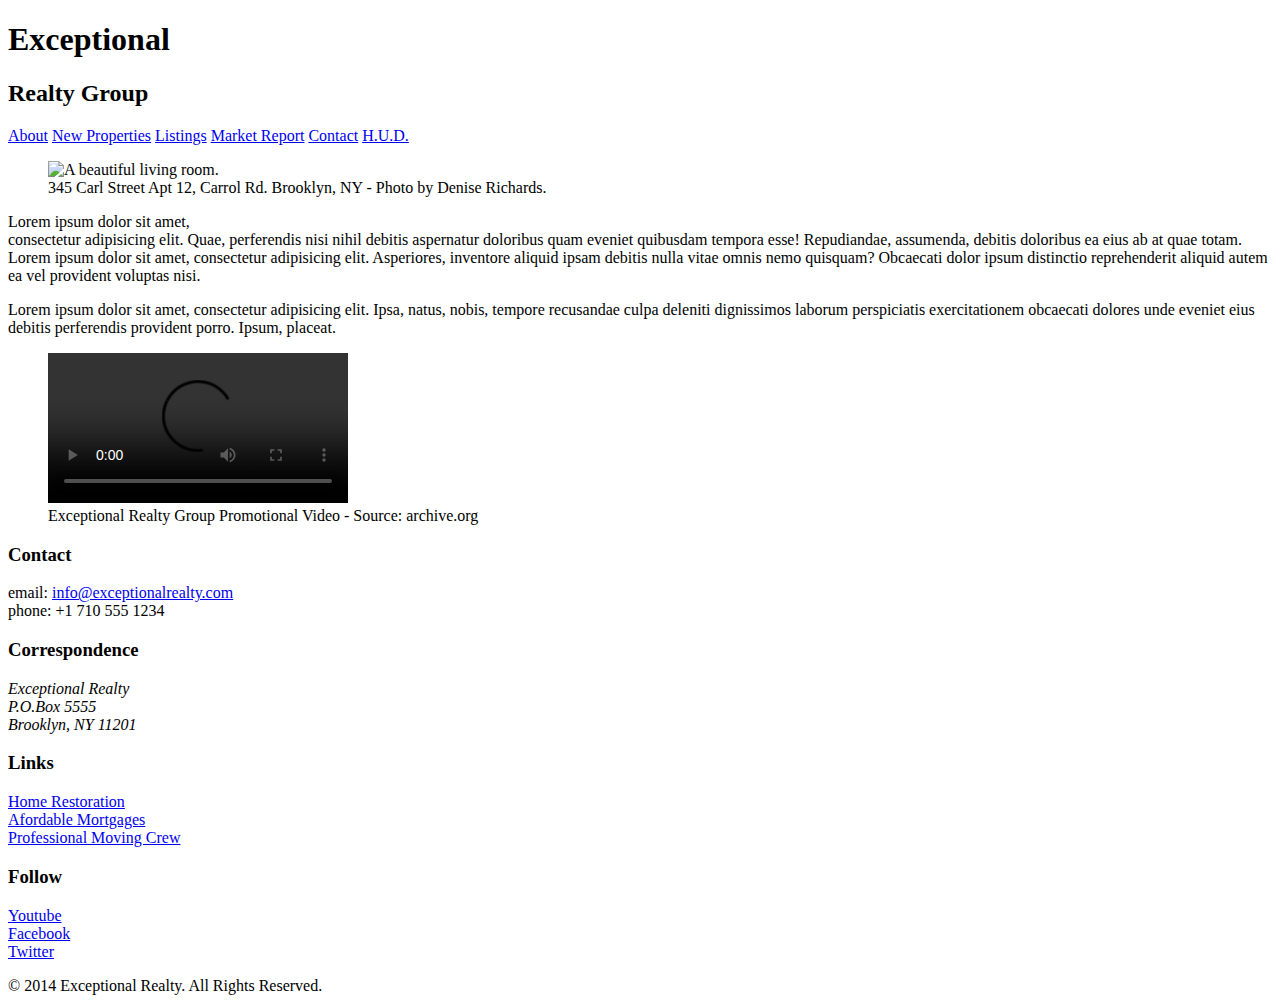
==== index.html @ f987faf6 "automatically backed up by learn" ====
<!DOCTYPE html>
<html lang="en">
  <head>
    <meta charset="UTF-8">
    <title>Exceptional Realty Group - Luxury Homes - About</title>
    <link rel="stylesheet" href="css/style.css"
  </head>
  <body>
    <header>
      <!-- logo -->
      <h1>Exceptional</h1>
      <h2>Realty Group</h2>

      <nav>
        <a href="index.html">About</a> <a href="new-properties.html">New Properties</a> <a href="real-estate-listings.html">Listings</a> <a href="market-report.html">Market Report</a> <a href="contact.html">Contact</a> <a href="http://hud.gov" target="_blank">H.U.D.</a>
      </nav>
    </header>

    <section id="featured-property">
      <figure>
        <img src="images/intro-pic.jpg" alt="A beautiful living room." title="Welcome to Exceptional Realty Group">
        <figcaption>345 Carl Street Apt 12, Carrol Rd. Brooklyn, NY - Photo by Denise Richards.</figcaption>
      </figure>

      <p>Lorem ipsum dolor sit amet,<br> consectetur adipisicing elit. Quae, perferendis nisi nihil debitis aspernatur doloribus quam eveniet quibusdam tempora esse! Repudiandae, assumenda, debitis doloribus ea eius ab at quae totam. Lorem ipsum dolor sit amet, consectetur adipisicing elit. Asperiores, inventore aliquid ipsam debitis nulla vitae omnis nemo quisquam? Obcaecati dolor ipsum distinctio reprehenderit aliquid autem ea vel provident voluptas nisi.</p>
      <p>Lorem ipsum dolor sit amet, consectetur adipisicing elit. Ipsa, natus, nobis, tempore recusandae culpa deleniti dignissimos laborum perspiciatis exercitationem obcaecati dolores unde eveniet eius debitis perferendis provident porro. Ipsum, placeat.</p>
    </section>

    <section id="promotional">
      <figure>
        <video controls>
          <source src="videos/real-estate.mp4" type="video/mp4"> 
          <source src="videos/real-estate.ogv" type="video/ogg">
          Your browser does not support HTML5 video. <a href="http://browsehappy.com" target="_blank">Please upgrade your browser</a>.
        </video>
        <figcaption>Exceptional Realty Group Promotional Video - Source: archive.org</figcaption>
      </figure>
    </section>

    <section id="details">
      <div>
        <h3>Contact</h3>
        <p>
          email: <a href="mailto:info@exceptionalrealty.com">info@exceptionalrealty.com</a><br>
          phone: +1 710 555 1234
        </p>
        <h3>Correspondence</h3>
        <address>
          Exceptional Realty<br>
          P.O.Box 5555<br>
          Brooklyn, NY 11201
        </address>
      </div>

      <div>
        <h3>Links</h3>
        <p>
          <a href="#" target="_blank">Home Restoration</a><br>
          <a href="#" target="_blank">Afordable Mortgages</a><br>
          <a href="#" target="_blank">Professional Moving Crew</a>
        </p>
      </div>

      <div>
        <h3>Follow</h3>
        <p>
          <a href="#" target="_blank">Youtube</a><br>
          <a href="#" target="_blank">Facebook</a><br>
          <a href="#" target="_blank">Twitter</a>
        </p>
      </div>
    </section>

    <footer>
      &copy; 2014 Exceptional Realty. All Rights Reserved.
    </footer>

  </body>
</html>
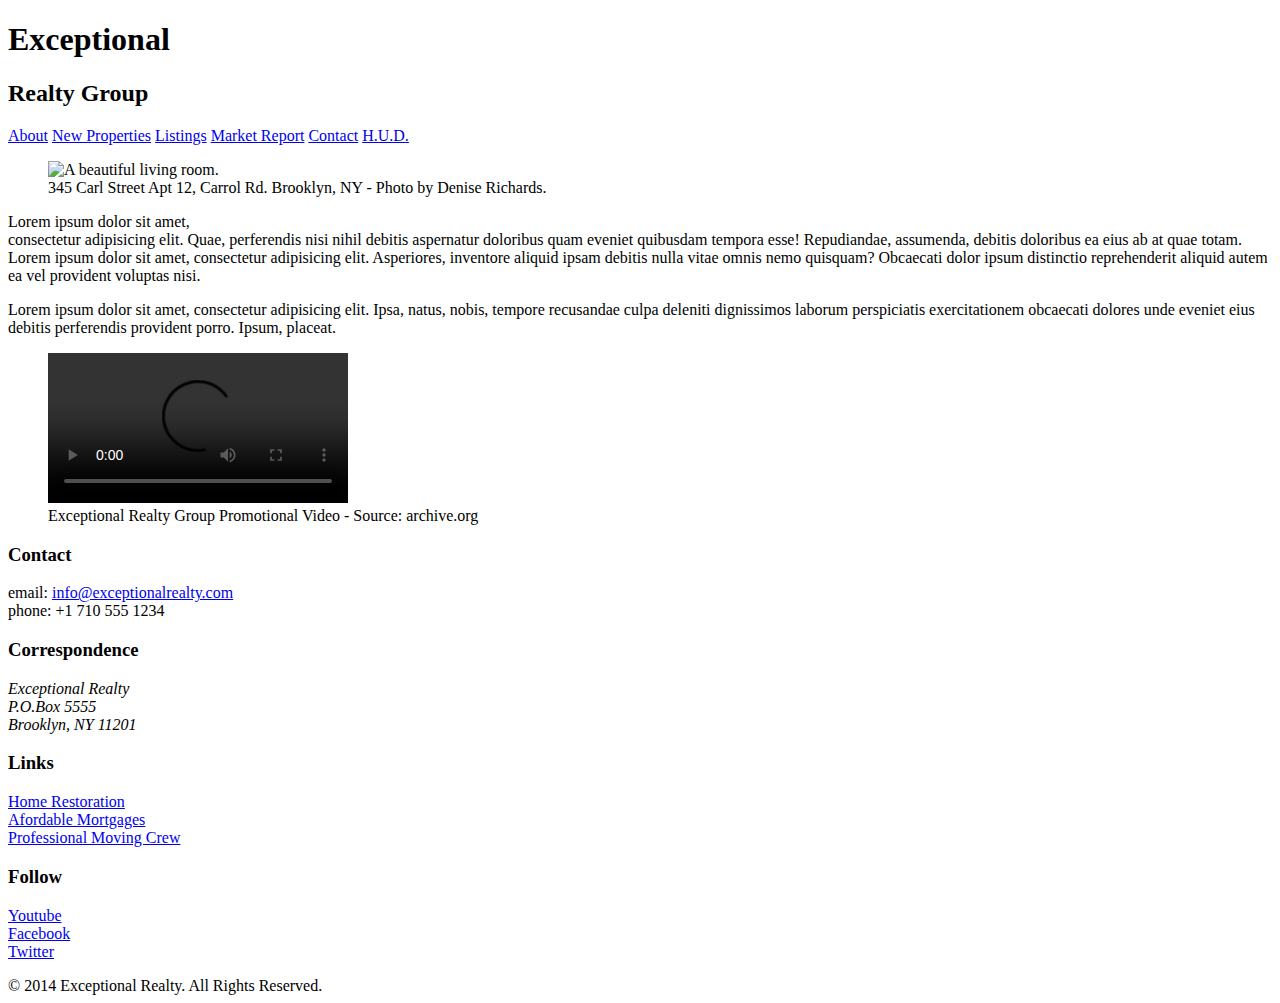
==== commit 7ea1e6f1: "automatically backed up by learn" ====
--- a/index.html
+++ b/index.html
@@ -3,7 +3,8 @@
   <head>
     <meta charset="UTF-8">
     <title>Exceptional Realty Group - Luxury Homes - About</title>
-    <link rel="stylesheet" href="css/style.css"
+    <link 
+    <link rel="stylesheet" href="css/style.css">
   </head>
   <body>
     <header>
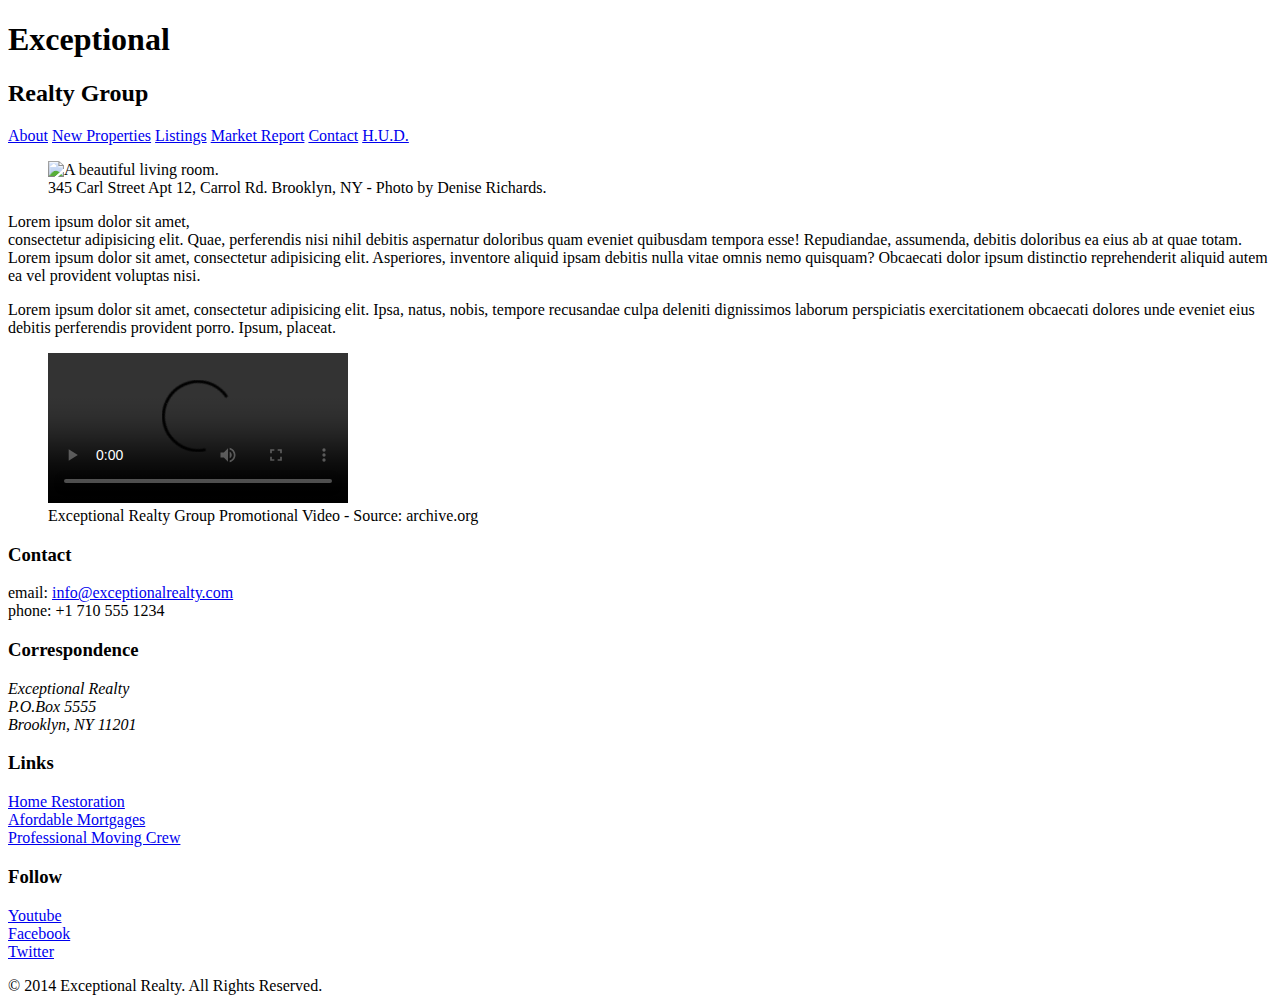
==== commit 9d3776c4: "automatically backed up by learn" ====
--- a/index.html
+++ b/index.html
@@ -3,7 +3,7 @@
   <head>
     <meta charset="UTF-8">
     <title>Exceptional Realty Group - Luxury Homes - About</title>
-    <link 
+    <link rel="stylesheet" href="https://cdnjs.cloudflare.com/ajax/libs/normalize/8.0.0/normalize.min.css">
     <link rel="stylesheet" href="css/style.css">
   </head>
   <body>
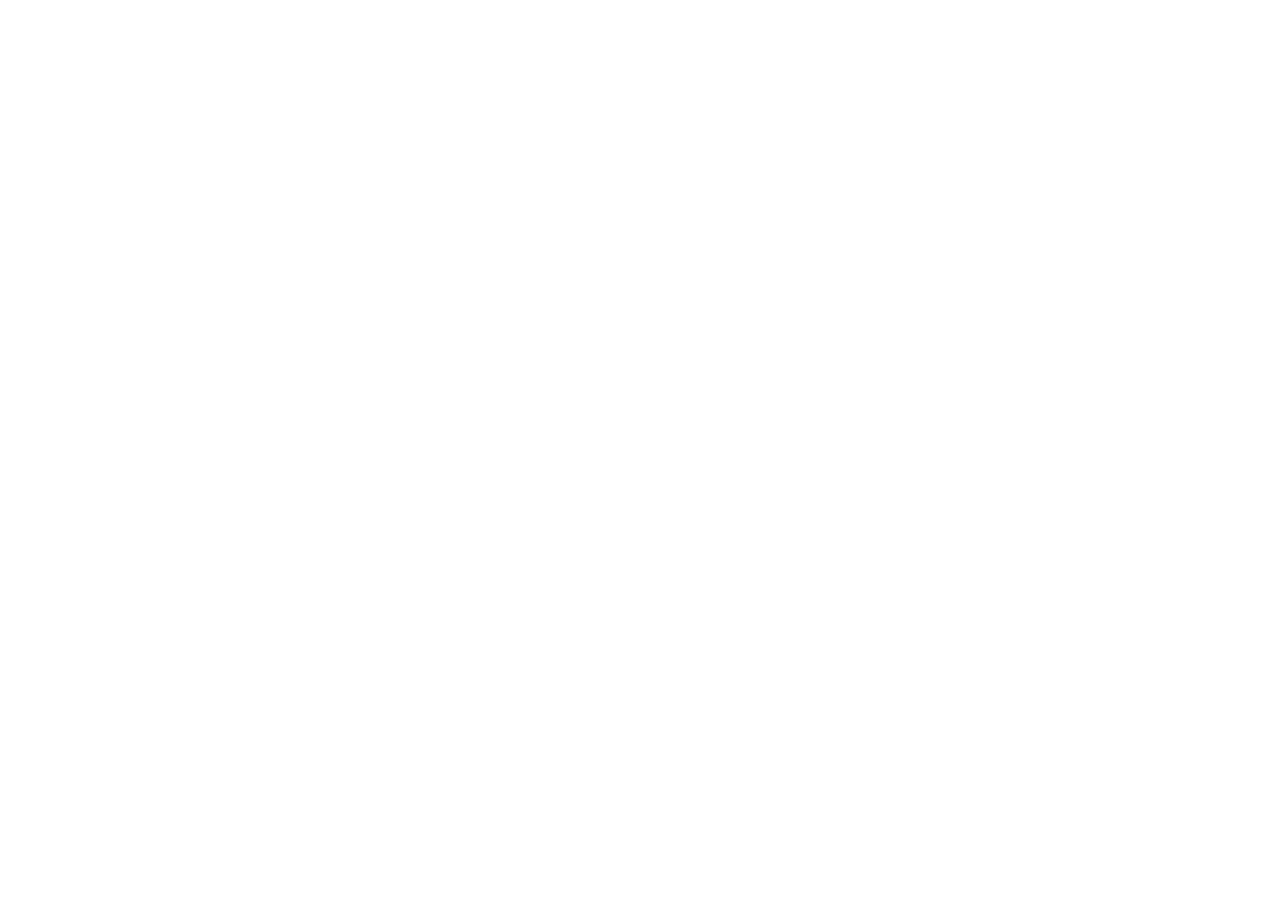
==== commit 945bc3eb: "automatically backed up by learn" ====
--- a/index.html
+++ b/index.html
@@ -5,6 +5,7 @@
     <title>Exceptional Realty Group - Luxury Homes - About</title>
     <link rel="stylesheet" href="https://cdnjs.cloudflare.com/ajax/libs/normalize/8.0.0/normalize.min.css">
     <link rel="stylesheet" href="css/style.css">
+    <script scr=""
   </head>
   <body>
     <header>
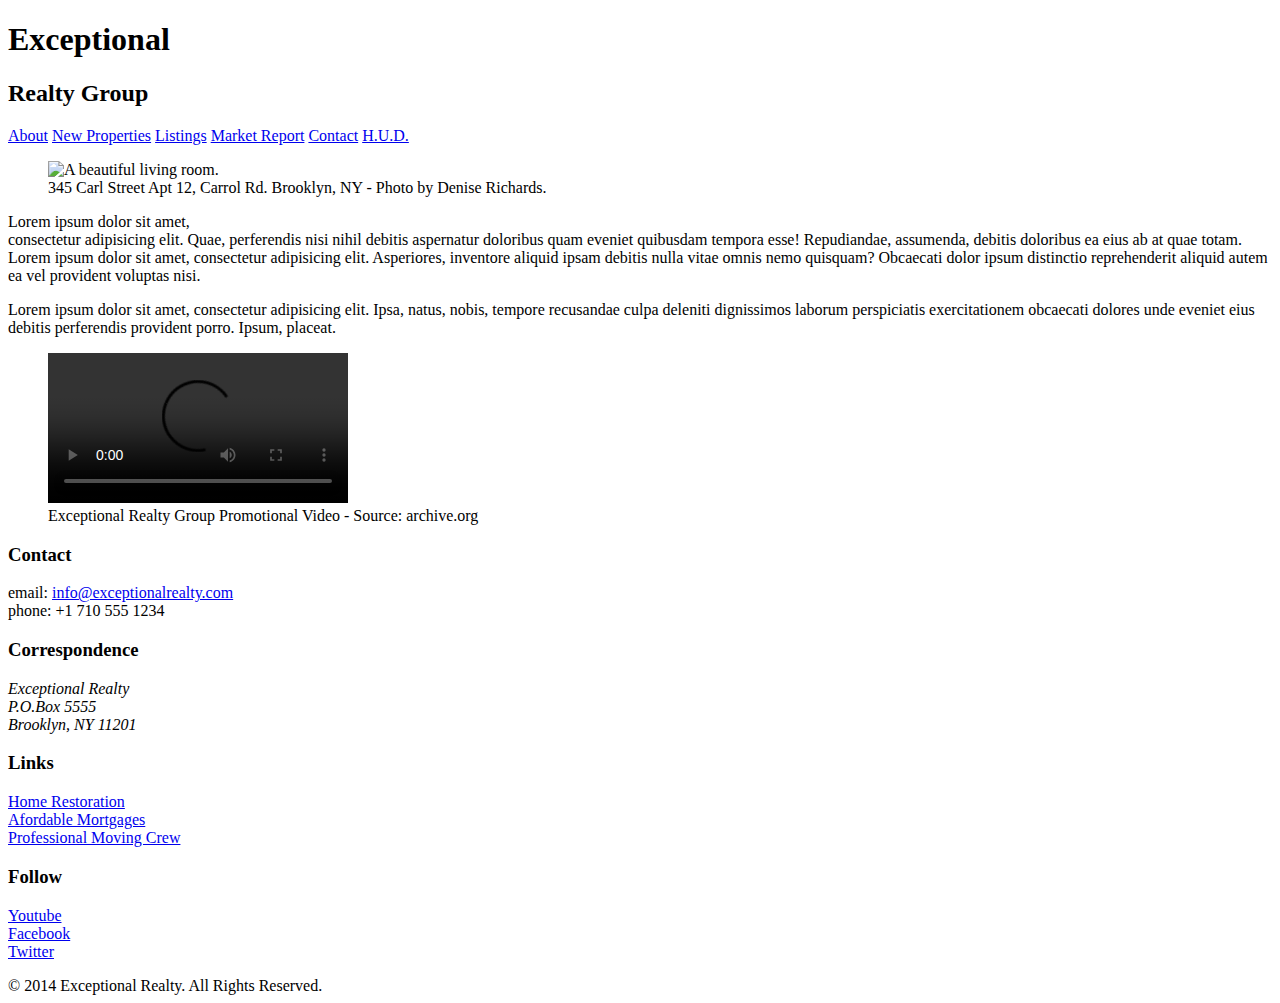
==== commit 495d4024: "automatically backed up by learn" ====
--- a/index.html
+++ b/index.html
@@ -5,7 +5,7 @@
     <title>Exceptional Realty Group - Luxury Homes - About</title>
     <link rel="stylesheet" href="https://cdnjs.cloudflare.com/ajax/libs/normalize/8.0.0/normalize.min.css">
     <link rel="stylesheet" href="css/style.css">
-    <script scr=""
+    <script src="https://cdnjs.cloudflare.com/ajax/libs/modernizr/2.8.3/modernizr.min.js"></script>
   </head>
   <body>
     <header>
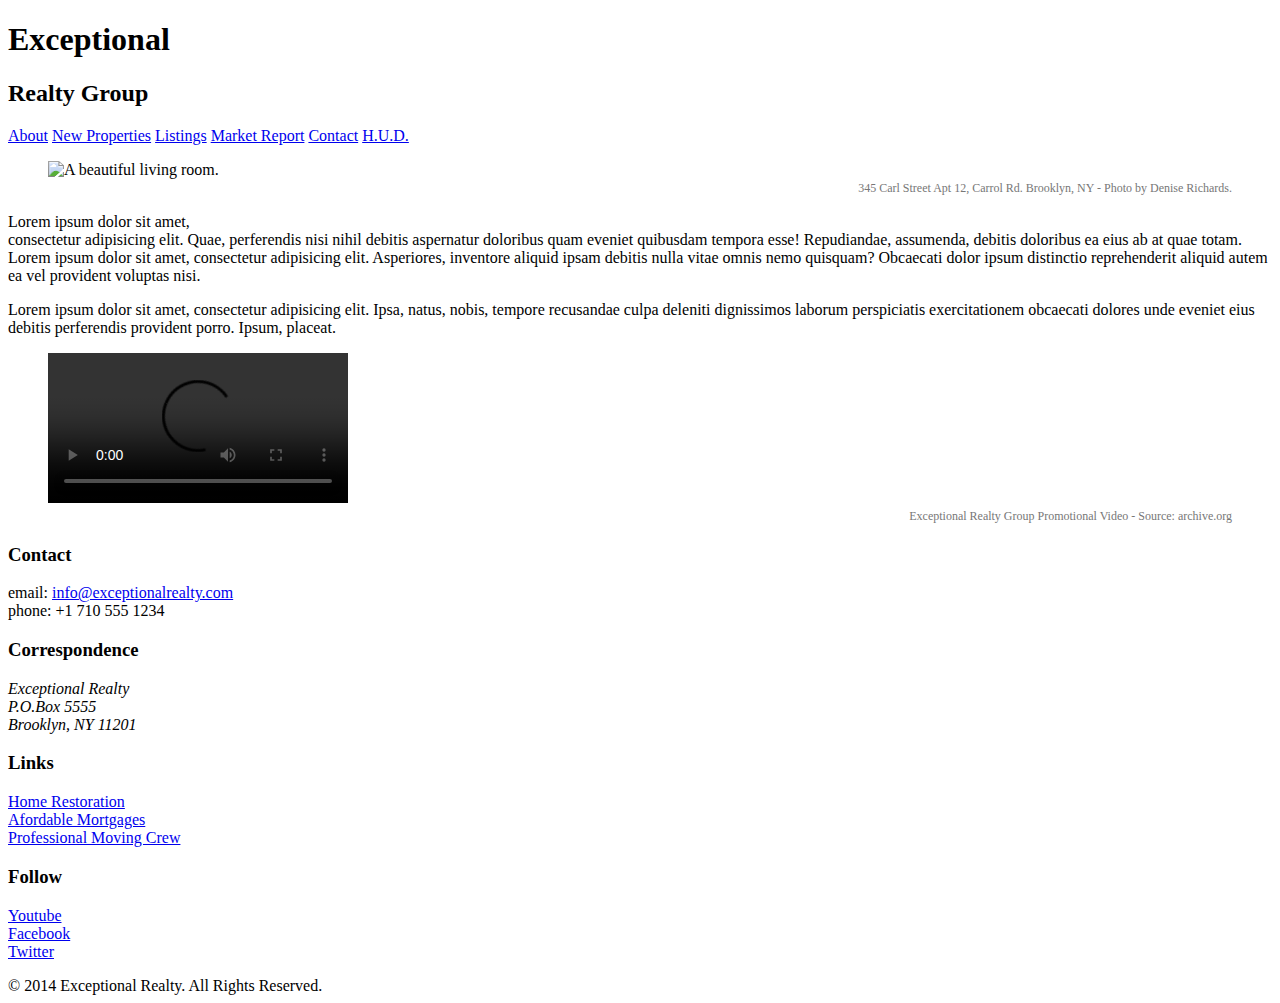
==== commit 5a4e8939: "automatically backed up by learn" ====
--- a/index.html
+++ b/index.html
@@ -9,9 +9,10 @@
   </head>
   <body>
     <header>
-      <!-- logo -->
-      <h1>Exceptional</h1>
-      <h2>Realty Group</h2>
+      <div >
+        <h1>Exceptional</h1>
+        <h2>Realty Group</h2>
+      </div>
 
       <nav>
         <a href="index.html">About</a> <a href="new-properties.html">New Properties</a> <a href="real-estate-listings.html">Listings</a> <a href="market-report.html">Market Report</a> <a href="contact.html">Contact</a> <a href="http://hud.gov" target="_blank">H.U.D.</a>
--- a/css/style.css
+++ b/css/style.css
@@ -0,0 +1,42 @@
+@import url('https://fonts.googleapis.com/css?family=Clicker+Script|Elsie+Swash+Caps:400,900')
+
+
+/* This is a comment */
+
+/* CSS Syntax:
+
+selector {
+  property: value;
+  property: value;
+}
+
+*/
+
+/* Type selector */
+
+p { /* select all <p> */
+  font-size: 1em; /* 16px, 7pt, 100%, 1em */
+  line-height: 1.5em;
+}
+
+figcaption {
+  /*font-weight: normal;
+  font-size: 0.75em;
+  line-height: 1.5em;
+  font-family: Georgia, "New Times Roman", serif;*/
+  font: normal 0.75em/1.5em 'Elsie Swash Caps', cursive;
+  color: #777;
+  text-align: right;
+}
+
+/* Class selector (applied to as many as elements as you like) */
+
+.milk-text { /* select elements with class="milk-text" */
+  font: bold 2.6 'Elsie Swash Caps', cursive;
+  color: white;
+  text-shadow: 0 2px 3px #000;
+}
+
+/* ID selector (apply to one unique element per page) */
+
+#